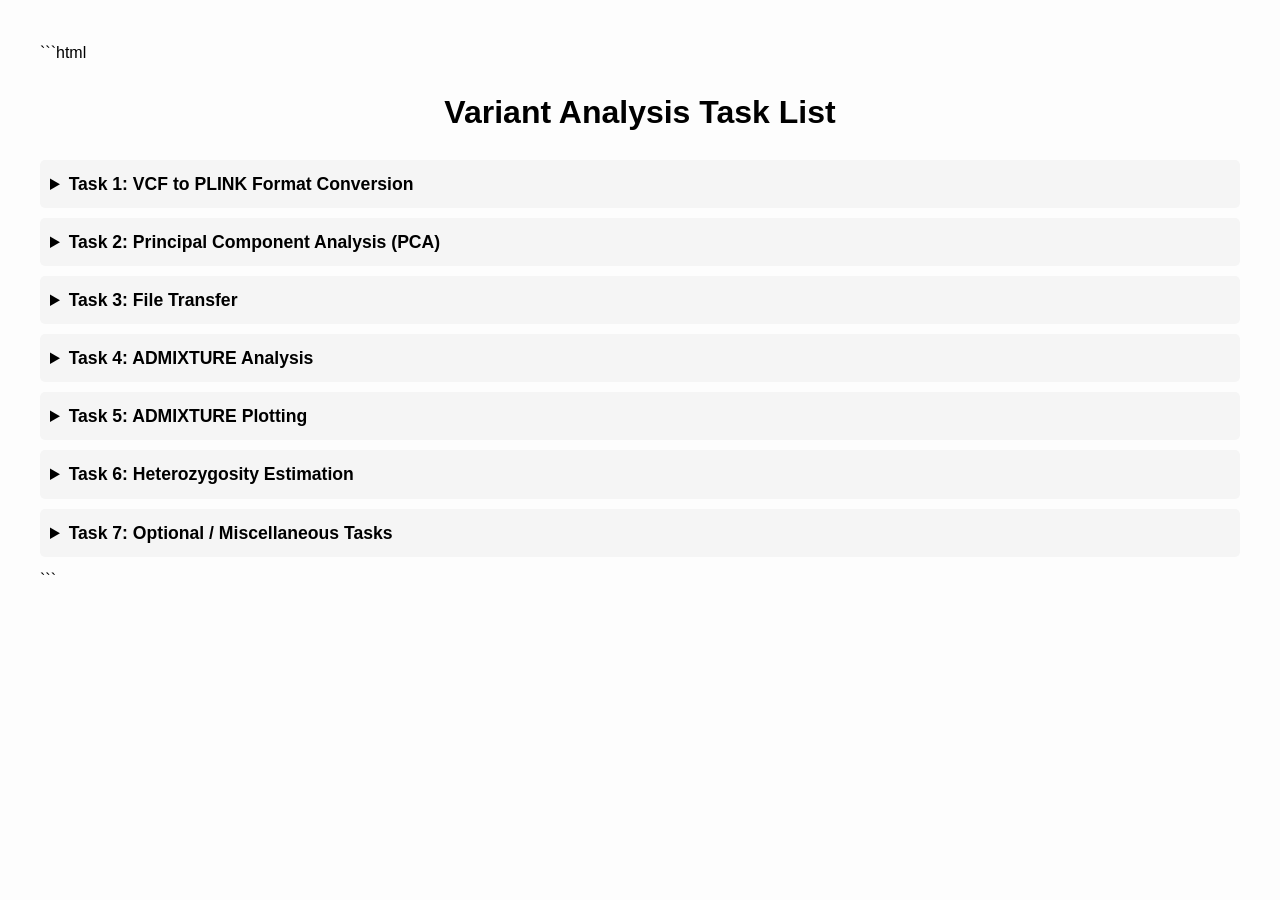
==== Basic_pop_gen.html @ 0f5f45af "Create Basic_pop_gen.html" ====
```html
<!DOCTYPE html>
<html lang="en">
<head>
  <meta charset="UTF-8">
  <title>Basic Population Genetics Tasks</title>

  <style>
    body {
      font-family: Arial, sans-serif;
      line-height: 1.6;
      background: #fdfdfd;
      margin: 40px;
    }

    h1 {
      text-align: center;
    }

    details {
      background: #f5f5f5;
      padding: 10px;
      border-radius: 5px;
      margin-bottom: 10px;
    }

    summary {
      font-weight: bold;
      cursor: pointer;
      font-size: 1.1em;
    }

    ul {
      margin-left: 20px;
    }

    code {
      background: #eee;
      padding: 2px 5px;
      border-radius: 3px;
      font-family: monospace;
    }
  </style>
</head>

<body>

<h1>Variant Analysis Task List</h1>


<details>
  <summary>Task 1: VCF to PLINK Format Conversion</summary>

  <ul>
    <li>
      Convert the filtered VCF to PLINK binary format using
      <code>plink --make-bed</code>.
    </li>

    <li>
      Edit the <code>.fam</code> file to add region/population information
      to the second column.
    </li>

    <li>
      Edit the <code>.bim</code> file and replace the chromosome name
      <code>E2</code> with <code>1</code>.
    </li>
  </ul>
</details>


<details>
  <summary>Task 2: Principal Component Analysis (PCA)</summary>

  <ul>
    <li>
      Run PCA using <code>plink --pca 5</code>.
    </li>

    <li>
      Visualize the first two principal components in R using
      <code>ggplot2</code>.
    </li>

    <li>
      Label samples according to their population/region.
    </li>

    <li>
      Save the PCA plot as both <code>.png</code> and <code>.pdf</code>.
    </li>
  </ul>
</details>


<details>
  <summary>Task 3: File Transfer</summary>

  <ul>
    <li>
      Use <code>scp</code> to copy output files from the server
      to your local machine.
    </li>

    <li>
      Example:
      <code>scp user@IP:path/to/Rplots.pdf .</code>
    </li>
  </ul>
</details>


<details>
  <summary>Task 4: ADMIXTURE Analysis</summary>

  <ul>
    <li>
      Create a Conda environment and install ADMIXTURE.
    </li>

    <li>
      Run ADMIXTURE for <code>K = 2</code> to <code>K = 4</code>.
    </li>

    <li>
      Use a loop to run multiple K values.
    </li>

    <li>
      Generate the corresponding <code>.K.P</code> and
      <code>.K.Q</code> output files.
    </li>
  </ul>
</details>


<details>
  <summary>Task 5: ADMIXTURE Plotting</summary>

  <ul>
    <li>
      Read the ADMIXTURE <code>.Q</code> file and PLINK
      <code>.fam</code> file into R.
    </li>

    <li>
      Extract the population/region information from the sample IDs
      or <code>.fam</code> file.
    </li>

    <li>
      Reshape the ADMIXTURE output for plotting.
    </li>

    <li>
      Generate an ADMIXTURE barplot using <code>ggplot2</code>.
    </li>

    <li>
      Save the plot as
      <code>admixture_K3_grouped.png</code>.
    </li>
  </ul>
</details>


<details>
  <summary>Task 6: Heterozygosity Estimation</summary>

  <ul>
    <li>
      Install <code>rtg-tools</code> using Conda.
    </li>

    <li>
      Run <code>rtg vcfstats</code> on the final filtered VCF.
    </li>

    <li>
      Save the output as a <code>.vcfstats</code> file.
    </li>
  </ul>
</details>


<details>
  <summary>Task 7: Optional / Miscellaneous Tasks</summary>

  <ul>
    <li>
      Activate and deactivate Conda environments as required.
    </li>

    <li>
      Keep track of intermediate and final output files.
    </li>

    <li>
      Exit the server after completing the analysis using
      <code>exit</code>.
    </li>
  </ul>
</details>


</body>
</html>
```
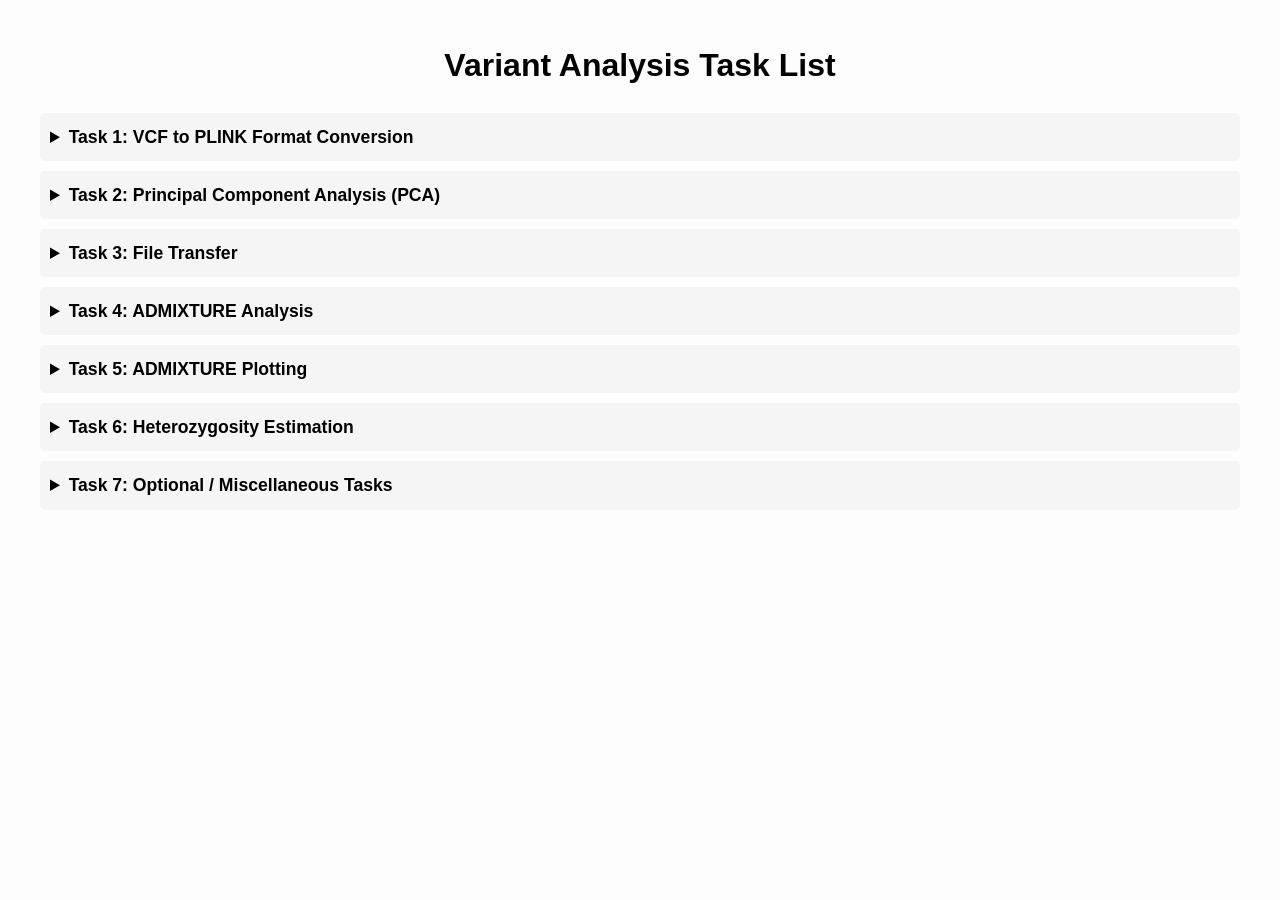
==== commit 2d38c7ba: "Update Basic_pop_gen.html" ====
--- a/Basic_pop_gen.html
+++ b/Basic_pop_gen.html
@@ -1,4 +1,4 @@
-```html
+
 <!DOCTYPE html>
 <html lang="en">
 <head>
@@ -206,4 +206,4 @@
 
 </body>
 </html>
-```
+
